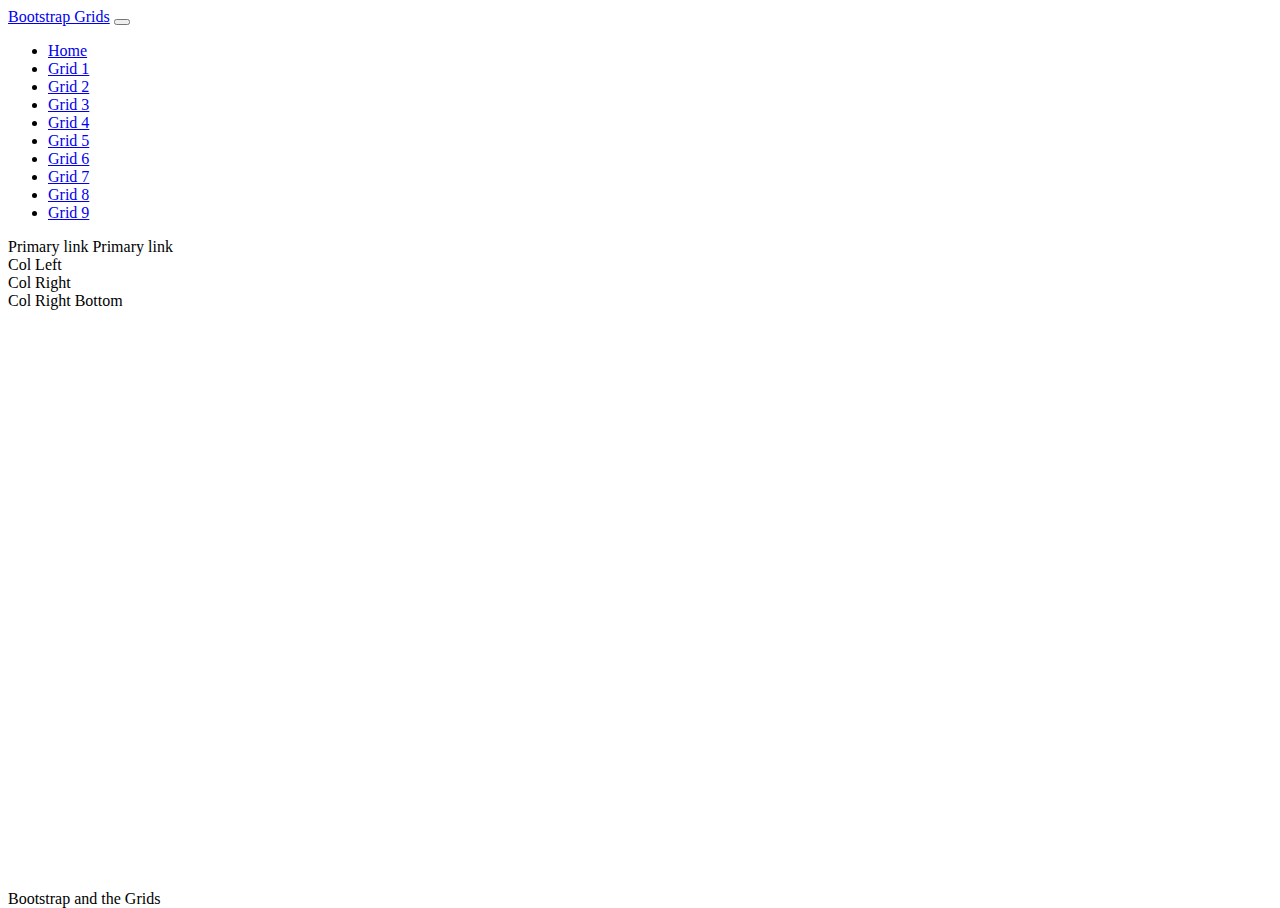
==== grid3.html @ d6d3a8e4 "Completed most of the grids" ====
<!DOCTYPE html>
<html lang="en">

<head>
    <meta charset="UTF-8">
    <meta name="viewport" content="width=device-width">
    <title>Bootstrap and the Grids</title>

    <!-- Bootstrap CSS -->
    <link href="https://cdn.jsdelivr.net/npm/bootstrap@5.3.2/dist/css/bootstrap.min.css" rel="stylesheet"
        integrity="sha384-T3c6CoIi6uLrA9TneNEoa7RxnatzjcDSCmG1MXxSR1GAsXEV/Dwwykc2MPK8M2HN" crossorigin="anonymous">

    <!-- Google Fonts -->
    <link rel="preconnect" href="https://fonts.googleapis.com">
    <link rel="preconnect" href="https://fonts.gstatic.com" crossorigin>
    <link href="https://fonts.googleapis.com/css2?family=Londrina+Shadow&display=swap" rel="stylesheet">

    <!-- Custom CSS -->
    <link rel="stylesheet" href="/css/site.css" />


</head>

<body>
    <nav class="navbar navbar-expand-lg bg-dark navbar-dark">
        <div class="container-fluid">
            <a class="navbar-brand" href="/index.html">Bootstrap Grids</a>
            <button class="navbar-toggler" type="button" data-bs-toggle="collapse" data-bs-target="#navbarNav"
                aria-controls="navbarNav" aria-expanded="false" aria-label="Toggle navigation">
                <span class="navbar-toggler-icon"></span>
            </button>
            <div class="collapse navbar-collapse" id="navbarNav">
                <ul class="navbar-nav">
                    <li class="nav-item">
                        <a class="nav-link" href="/index.html">Home</a>
                    </li>
                    <li class="nav-item">
                        <a class="nav-link" href="/grid1.html">Grid 1</a>
                    </li>
                    <li class="nav-item">
                        <a class="nav-link" href="/grid2.html">Grid 2</a>
                    </li>
                    <li class="nav-item">
                        <a class="nav-link active" aria-current="page" href="/grid3.html">Grid 3</a>
                    </li>
                    <li class="nav-item">
                        <a class="nav-link" href="/grid4.html">Grid 4</a>
                    </li>
                    <li class="nav-item">
                        <a class="nav-link" href="/grid5.html">Grid 5</a>
                    </li>
                    <li class="nav-item">
                        <a class="nav-link" href="/grid6.html">Grid 6</a>
                    </li>
                    <li class="nav-item">
                        <a class="nav-link" href="/grid7.html">Grid 7</a>
                    </li>
                    <li class="nav-item">
                        <a class="nav-link" href="/grid8.html">Grid 8</a>
                    </li>
                    <li class="nav-item">
                        <a class="nav-link" href="/grid9.html">Grid 9</a>
                    </li>
                </ul>
            </div>
        </div>
    </nav>

    <main class="container py-3">
        <a class="btn btn-primary disabled" role="button" aria-disabled="true">Primary link</a>
        <a class="btn btn-primary disabled" role="button" aria-disabled="true">Primary link</a>

    
        <div class="row h-100">
                        
            <div class="col-7">
                <article class="bg-secondary text-light p-3 h-100">Col Left</article>
            </div>
            <div class="col-5">
                <div class="row h-100">
                    <div class="col-12 pb-2 h-50">
                        <article class="bg-secondary text-light p-3 h-100">Col Right</article>
                    </div>
                    <div class="col-12 pt-2 h-50">
                        <article class="bg-dark text-light p-3 h-100">Col Right Bottom</article>
                    </div>
                </div>
            </div>
        </div>
    </main>

    <footer class="bg-dark text-secondary text-center py-3">
        Bootstrap and the Grids
    </footer>

    <!-- Bootstrap JS -->
    <script src="https://cdn.jsdelivr.net/npm/bootstrap@5.3.2/dist/js/bootstrap.bundle.min.js"
        integrity="sha384-C6RzsynM9kWDrMNeT87bh95OGNyZPhcTNXj1NW7RuBCsyN/o0jlpcV8Qyq46cDfL"
        crossorigin="anonymous"></script>
</body>

</html>
---- css/site.css ----
/* Sticky Footer */
html,
body {
    height:100%;
}

body {
    display: flex;
    flex-direction: column;
}

main {
    flex-grow: 1;
}

footer {
    flex-shrink: 0;
}

.bg-image {
    background: linear-gradient(rgba(0,0,0,0.3),rgba(0,0,0,0.3)), url(/img/GridBG.png);
    background-position: center;
    background-size: cover;
}

.landing-text {
    font-family: 'Londrina Shadow', sans-serif;
    text-transform: uppercase;
    color: rgb(195, 255, 0);
}
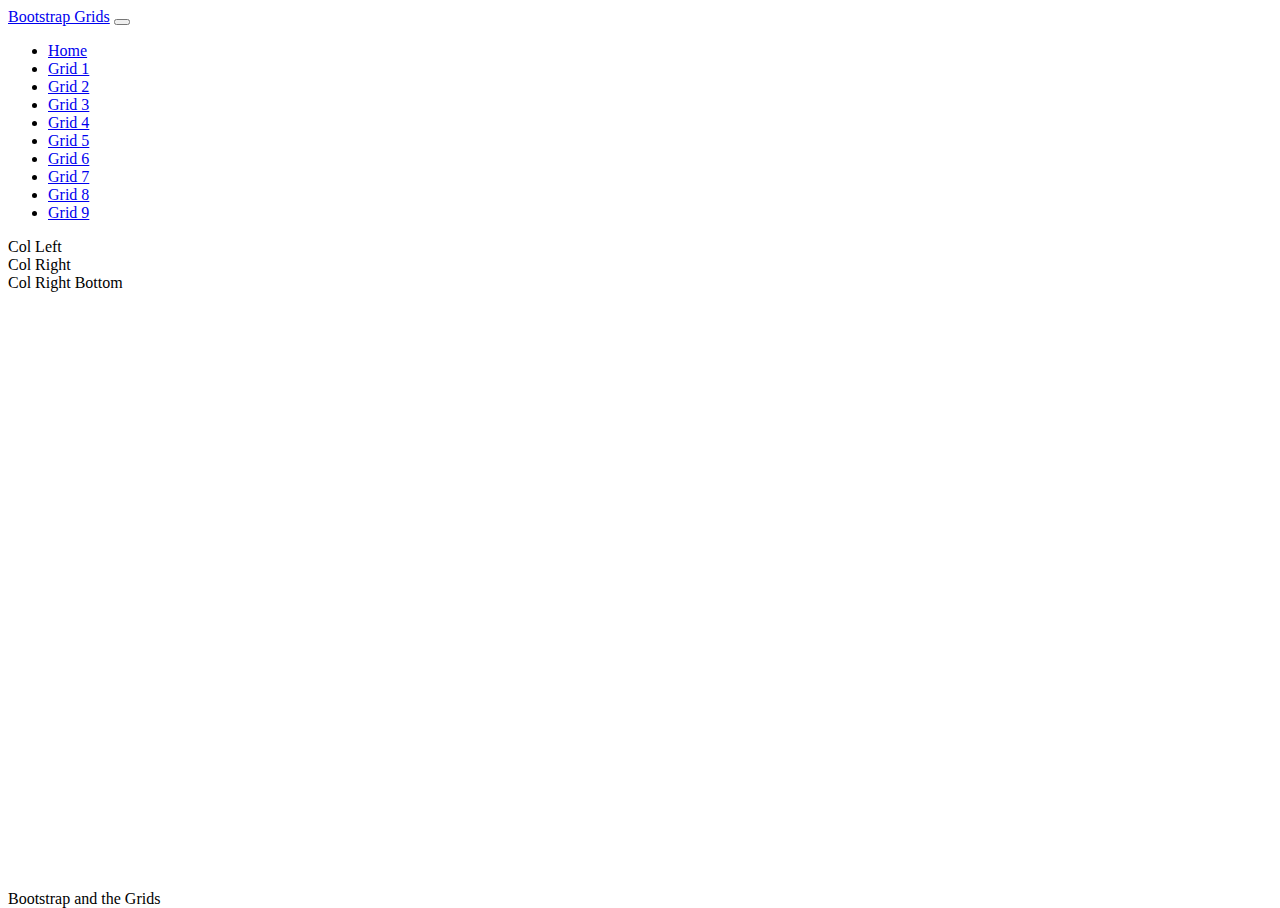
==== commit aff7185e: "took away buttons on grid 3" ====
--- a/grid3.html
+++ b/grid3.html
@@ -67,9 +67,6 @@
     </nav>
 
     <main class="container py-3">
-        <a class="btn btn-primary disabled" role="button" aria-disabled="true">Primary link</a>
-        <a class="btn btn-primary disabled" role="button" aria-disabled="true">Primary link</a>
-
     
         <div class="row h-100">
                         
